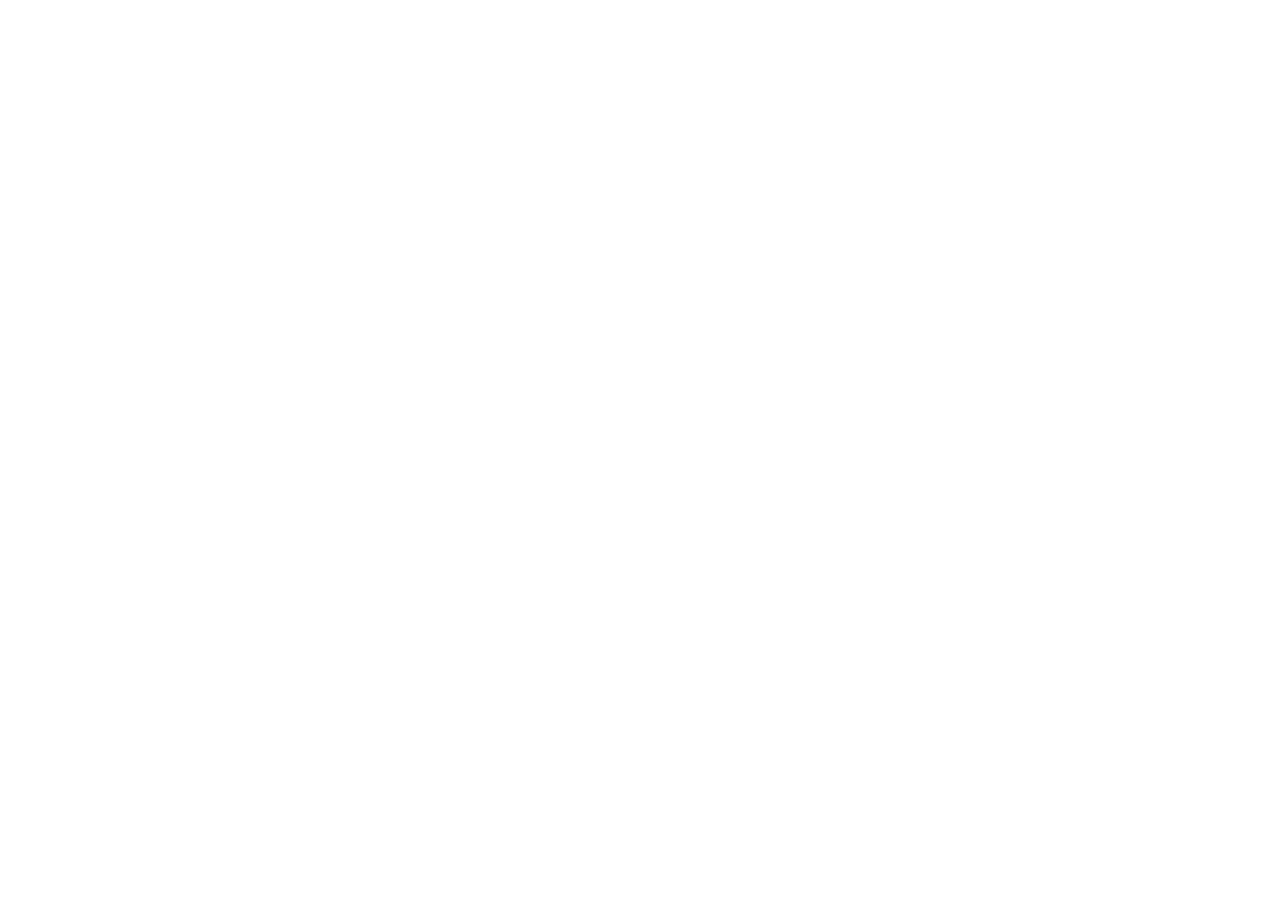
==== index.html @ 8047dcd9 "Create index.html" ====
<!DOCTYPE html>
<html lang="en">
<head>
    <meta charset="UTF-8">
    <meta name="viewport" content="width=device-width, initial-scale=1.0">
    <title>iPhone Milestones</title>
</head>
<body>
    
</body>
</html>
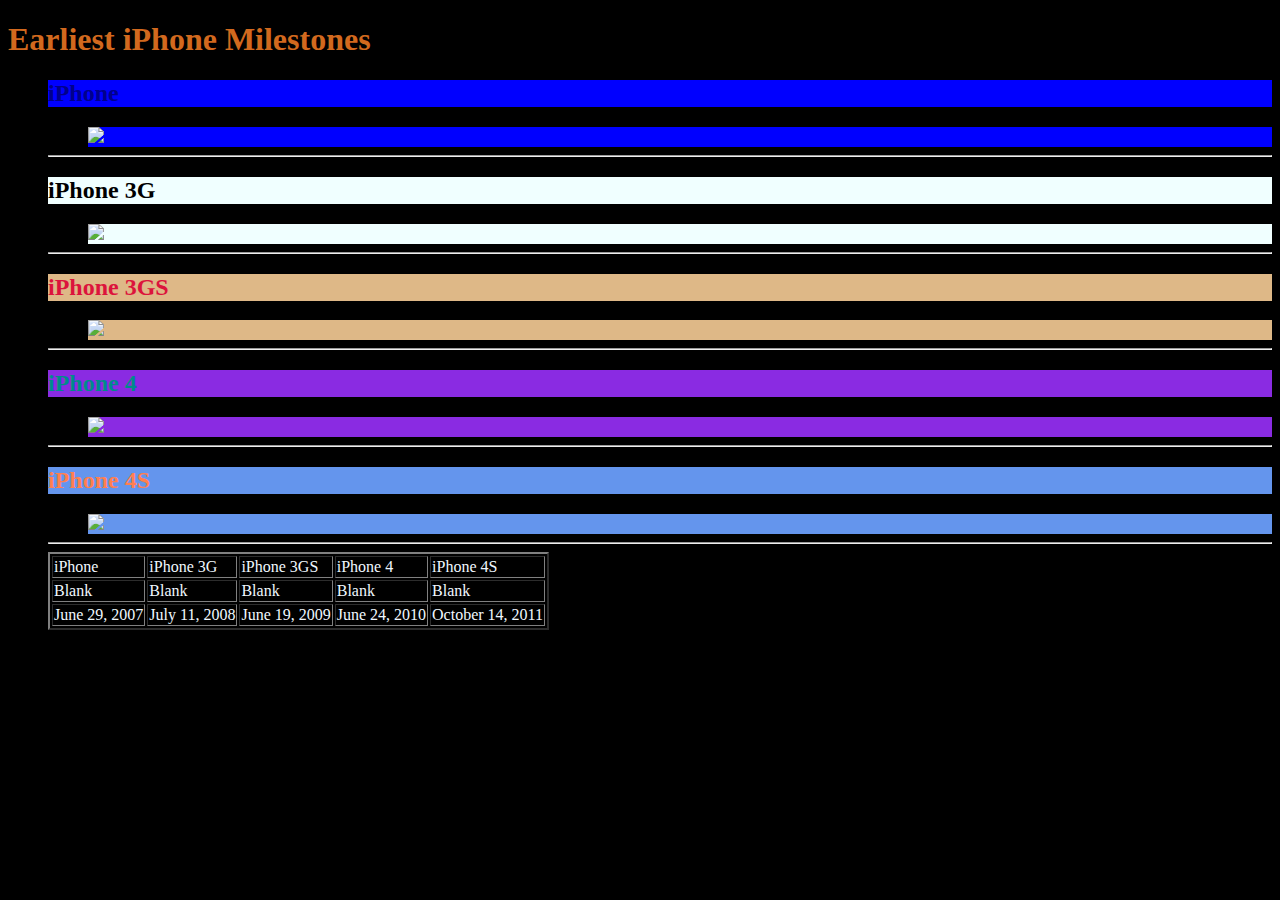
==== commit 3adf1aa4: "Update index.html" ====
--- a/index.html
+++ b/index.html
@@ -5,7 +5,64 @@
     <meta name="viewport" content="width=device-width, initial-scale=1.0">
     <title>iPhone Milestones</title>
 </head>
-<body>
-    
+<body style="background-color: black;">
+<h1 style="color:chocolate;">Earliest iPhone Milestones</h1>
+<ul><li><h2 style="color:darkblue; background-color: blue;">iPhone</h2>
+    <ul>
+        <li style="background-color: blue"><a href="https://www.iphonelife.com/content/evolution-iphone-every-model-2007-2016"><img  src="https://www.iphonelife.com/sites/iphonelife.com/files/styles/full_width_wide_1x/public/styles/top_image/public/Screen%20Shot%202016-06-23%20at%2010.25.55%20AM.png?itok=4QLMY89B">
+        </a></li>
+</ul>
+<hr>
+
+<li><h2 style="color:black; background-color: azure;">iPhone 3G</h2>
+<ul>
+    <li style= "background-color: azure;"><a href="https://www.iphonelife.com/content/evolution-iphone-every-model-2007-2016"><img src="https://www.iphonelife.com/sites/iphonelife.com/files/styles/full_width_wide_1x/public/styles/top_image/public/Screen%20Shot%202016-06-23%20at%2010.26.21%20AM.png?itok=g5ek4TDZ">
+    </a></li>
+</ul>
+
+<hr>
+<li><h2 style="background-color: burlywood; color:crimson">iPhone 3GS</h2>
+<ul>
+    <li style="background-color: burlywood;"><a href="https://www.iphonelife.com/content/evolution-iphone-every-model-2007-2016"><img src="https://www.iphonelife.com/sites/iphonelife.com/files/styles/full_width_wide_1x/public/styles/top_image/public/Screen%20Shot%202016-06-23%20at%2010.26.46%20AM.png?itok=tc-ivdXB"></a></li>
+</ul></li>
+
+<hr>
+<li><h2 style="background-color: blueviolet; color: darkcyan;">iPhone 4</h2>
+    <ul>
+        <li style="background-color: blueviolet;"><a href="https://www.iphonelife.com/content/evolution-iphone-every-model-2007-2016"><img src=https://www.iphonelife.com/sites/iphonelife.com/files/styles/full_width_wide_1x/public/styles/top_image/public/Screen%20Shot%202016-06-23%20at%2010.27.11%20AM.png?itok=4qh68XZ5"></a></li>
+    </ul>
+<hr>
+<li><h2 style="background-color: cornflowerblue; color:coral">iPhone 4S</h2>
+    <ul>
+        <li style="background-color: cornflowerblue;"><a href="https://www.iphonelife.com/content/evolution-iphone-every-model-2007-2016"><img src="https://www.iphonelife.com/sites/iphonelife.com/files/styles/full_width_wide_1x/public/styles/top_image/public/Screen%20Shot%202016-06-23%20at%2010.27.34%20AM.png?itok=uGFaHBJn">
+        </a></li>
+    </ul>
+<hr>
+
+    <table border="2">
+        <tr style="color:aliceblue">
+            <td>iPhone</td>
+            <td>iPhone 3G</td>
+            <td>iPhone 3GS</td>
+            <td>iPhone 4</td>
+            <td>iPhone 4S</td>
+        </tr>
+        <tr style="color:aliceblue">
+            <td>Blank</td>
+            <td>Blank</td>
+            <td>Blank</td>
+            <td>Blank</td>
+            <td>Blank</td>
+        </tr>
+        <tr style="color:aliceblue">
+            <td>June 29, 2007</td>
+            <td>July 11, 2008</td> 
+            <td>June 19, 2009</td>
+            <td>June 24, 2010</td>
+            <td>October 14, 2011</td>
+        </tr>
+    </table>
 </body>
+
+
 </html>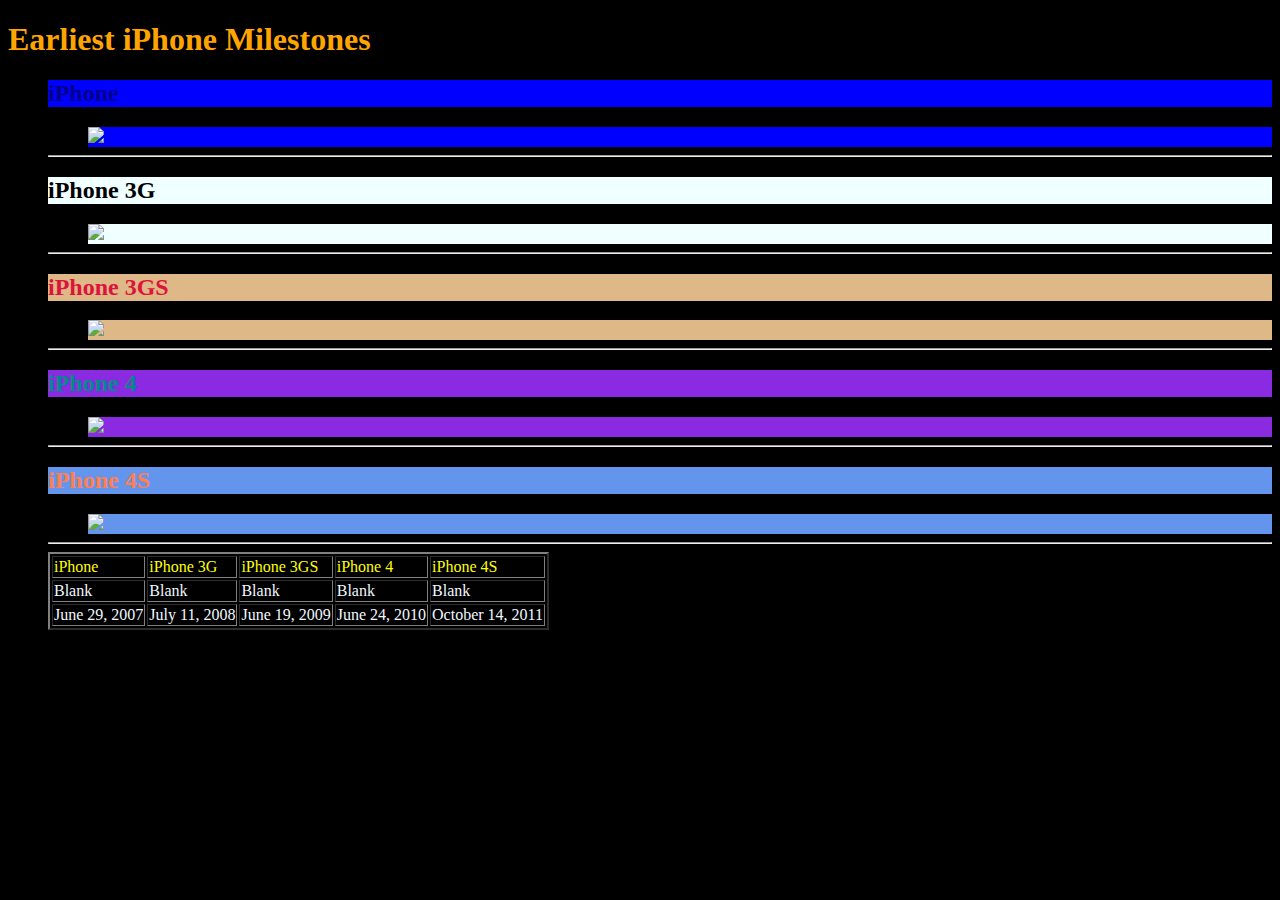
==== commit 8102dfb9: "Update index.html" ====
--- a/index.html
+++ b/index.html
@@ -4,32 +4,55 @@
     <meta charset="UTF-8">
     <meta name="viewport" content="width=device-width, initial-scale=1.0">
     <title>iPhone Milestones</title>
+    <style>
+        .first {
+            background-color: black;
+            }
+            .second {
+                background-color: blue;
+            }
+            .third {
+                background-color: azure;
+            }
+            .fourth{
+                background-color: burlywood;
+            }
+            .fifth {
+                background-color: blueviolet;
+            }
+            h1 {
+                color:orange;
+            }
+            #table {
+                color:yellow;
+            }
+    </style>
 </head>
-<body style="background-color: black;">
-<h1 style="color:chocolate;">Earliest iPhone Milestones</h1>
-<ul><li><h2 style="color:darkblue; background-color: blue;">iPhone</h2>
+<body class="first">
+<h1>Earliest iPhone Milestones</h1>
+<ul><li><h2 style="color:darkblue;" class="second">iPhone</h2>
     <ul>
-        <li style="background-color: blue"><a href="https://www.iphonelife.com/content/evolution-iphone-every-model-2007-2016"><img  src="https://www.iphonelife.com/sites/iphonelife.com/files/styles/full_width_wide_1x/public/styles/top_image/public/Screen%20Shot%202016-06-23%20at%2010.25.55%20AM.png?itok=4QLMY89B">
+        <li class="second"><a href="https://www.iphonelife.com/content/evolution-iphone-every-model-2007-2016"><img  src="https://www.iphonelife.com/sites/iphonelife.com/files/styles/full_width_wide_1x/public/styles/top_image/public/Screen%20Shot%202016-06-23%20at%2010.25.55%20AM.png?itok=4QLMY89B">
         </a></li>
 </ul>
 <hr>
 
-<li><h2 style="color:black; background-color: azure;">iPhone 3G</h2>
+<li><h2 style="color:black;" class="third">iPhone 3G</h2>
 <ul>
-    <li style= "background-color: azure;"><a href="https://www.iphonelife.com/content/evolution-iphone-every-model-2007-2016"><img src="https://www.iphonelife.com/sites/iphonelife.com/files/styles/full_width_wide_1x/public/styles/top_image/public/Screen%20Shot%202016-06-23%20at%2010.26.21%20AM.png?itok=g5ek4TDZ">
+    <li class="third"><a href="https://www.iphonelife.com/content/evolution-iphone-every-model-2007-2016"><img src="https://www.iphonelife.com/sites/iphonelife.com/files/styles/full_width_wide_1x/public/styles/top_image/public/Screen%20Shot%202016-06-23%20at%2010.26.21%20AM.png?itok=g5ek4TDZ">
     </a></li>
 </ul>
 
 <hr>
-<li><h2 style="background-color: burlywood; color:crimson">iPhone 3GS</h2>
+<li><h2 style="color:crimson" class="fourth">iPhone 3GS</h2>
 <ul>
-    <li style="background-color: burlywood;"><a href="https://www.iphonelife.com/content/evolution-iphone-every-model-2007-2016"><img src="https://www.iphonelife.com/sites/iphonelife.com/files/styles/full_width_wide_1x/public/styles/top_image/public/Screen%20Shot%202016-06-23%20at%2010.26.46%20AM.png?itok=tc-ivdXB"></a></li>
+    <li class="fourth"><a href="https://www.iphonelife.com/content/evolution-iphone-every-model-2007-2016"><img src="https://www.iphonelife.com/sites/iphonelife.com/files/styles/full_width_wide_1x/public/styles/top_image/public/Screen%20Shot%202016-06-23%20at%2010.26.46%20AM.png?itok=tc-ivdXB"></a></li>
 </ul></li>
 
 <hr>
-<li><h2 style="background-color: blueviolet; color: darkcyan;">iPhone 4</h2>
+<li><h2 style="color: darkcyan;" class="fifth">iPhone 4</h2>
     <ul>
-        <li style="background-color: blueviolet;"><a href="https://www.iphonelife.com/content/evolution-iphone-every-model-2007-2016"><img src=https://www.iphonelife.com/sites/iphonelife.com/files/styles/full_width_wide_1x/public/styles/top_image/public/Screen%20Shot%202016-06-23%20at%2010.27.11%20AM.png?itok=4qh68XZ5"></a></li>
+        <li class="fifth"><a href="https://www.iphonelife.com/content/evolution-iphone-every-model-2007-2016"><img src=https://www.iphonelife.com/sites/iphonelife.com/files/styles/full_width_wide_1x/public/styles/top_image/public/Screen%20Shot%202016-06-23%20at%2010.27.11%20AM.png?itok=4qh68XZ5"></a></li>
     </ul>
 <hr>
 <li><h2 style="background-color: cornflowerblue; color:coral">iPhone 4S</h2>
@@ -40,7 +63,7 @@
 <hr>
 
     <table border="2">
-        <tr style="color:aliceblue">
+        <tr id="table">
             <td>iPhone</td>
             <td>iPhone 3G</td>
             <td>iPhone 3GS</td>
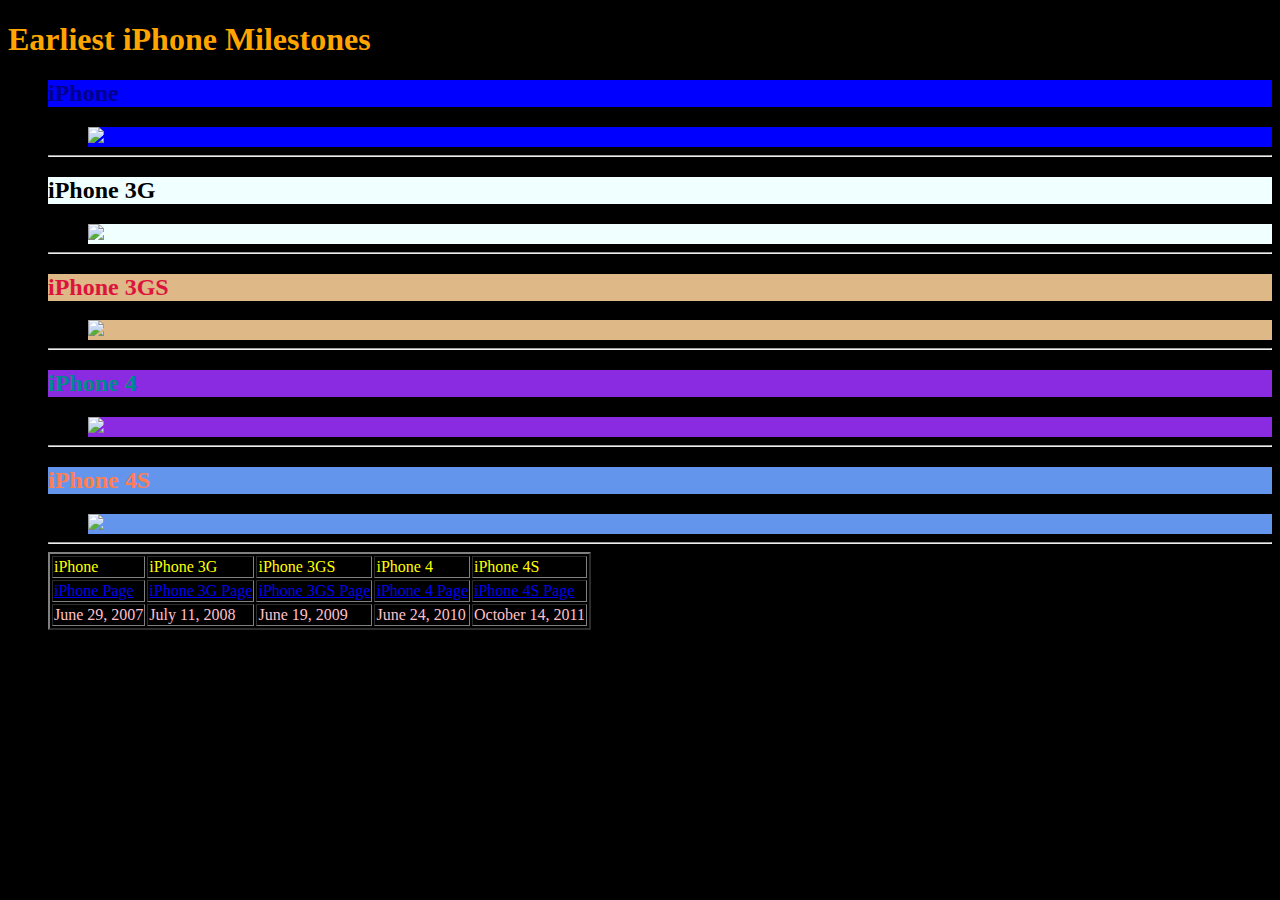
==== commit 161d8345: "iphonese ewerf" ====
--- a/index.html
+++ b/index.html
@@ -4,29 +4,7 @@
     <meta charset="UTF-8">
     <meta name="viewport" content="width=device-width, initial-scale=1.0">
     <title>iPhone Milestones</title>
-    <style>
-        .first {
-            background-color: black;
-            }
-            .second {
-                background-color: blue;
-            }
-            .third {
-                background-color: azure;
-            }
-            .fourth{
-                background-color: burlywood;
-            }
-            .fifth {
-                background-color: blueviolet;
-            }
-            h1 {
-                color:orange;
-            }
-            #table {
-                color:yellow;
-            }
-    </style>
+    <link rel="stylesheet" type="text/css" href="style.css">
 </head>
 <body class="first">
 <h1>Earliest iPhone Milestones</h1>
@@ -57,7 +35,7 @@
 <hr>
 <li><h2 style="background-color: cornflowerblue; color:coral">iPhone 4S</h2>
     <ul>
-        <li style="background-color: cornflowerblue;"><a href="https://www.iphonelife.com/content/evolution-iphone-every-model-2007-2016"><img src="https://www.iphonelife.com/sites/iphonelife.com/files/styles/full_width_wide_1x/public/styles/top_image/public/Screen%20Shot%202016-06-23%20at%2010.27.34%20AM.png?itok=uGFaHBJn">
+        <li class="sixth"><a href="https://www.iphonelife.com/content/evolution-iphone-every-model-2007-2016"><img src="https://www.iphonelife.com/sites/iphonelife.com/files/styles/full_width_wide_1x/public/styles/top_image/public/Screen%20Shot%202016-06-23%20at%2010.27.34%20AM.png?itok=uGFaHBJn">
         </a></li>
     </ul>
 <hr>
@@ -70,14 +48,14 @@
             <td>iPhone 4</td>
             <td>iPhone 4S</td>
         </tr>
-        <tr style="color:aliceblue">
-            <td>Blank</td>
-            <td>Blank</td>
-            <td>Blank</td>
-            <td>Blank</td>
-            <td>Blank</td>
+        <tr style="color:aliceblue" >
+            <td><a href="iphone.html">iPhone Page </a></td>
+            <td><a href="iphone3g.html">iPhone 3G Page </a></td>
+            <td><a href="iphone3gs.html">iPhone 3GS Page </a></td>
+            <td><a href="iphone4.html">iPhone 4 Page </a></td>
+            <td><a href="iphone4s.html">iPhone 4S Page </a></td>
         </tr>
-        <tr style="color:aliceblue">
+        <tr style="color:pink">
             <td>June 29, 2007</td>
             <td>July 11, 2008</td> 
             <td>June 19, 2009</td>
--- a/style.css
+++ b/style.css
@@ -0,0 +1,39 @@
+.first {
+    background-color: black;
+    }
+.second {
+        background-color: blue;
+    }
+.third {
+        background-color: azure;
+    }
+.fourth{
+        background-color: burlywood;
+    }
+.fifth {
+        background-color: blueviolet;
+    }
+.sixth {
+    background-color:cornflowerblue;
+}
+h1 {
+        color:orange;
+    }
+#table {
+        color:yellow;
+    }
+ .header {
+    color:red;
+    font-size:40px;
+    font-family:fantasy;
+    text-align: center;
+ }
+ .header:hover {
+    color:skyblue;
+ }
+ .main {
+    text-align: center;
+    font-size:35px;
+}
+background-color:black;
+ 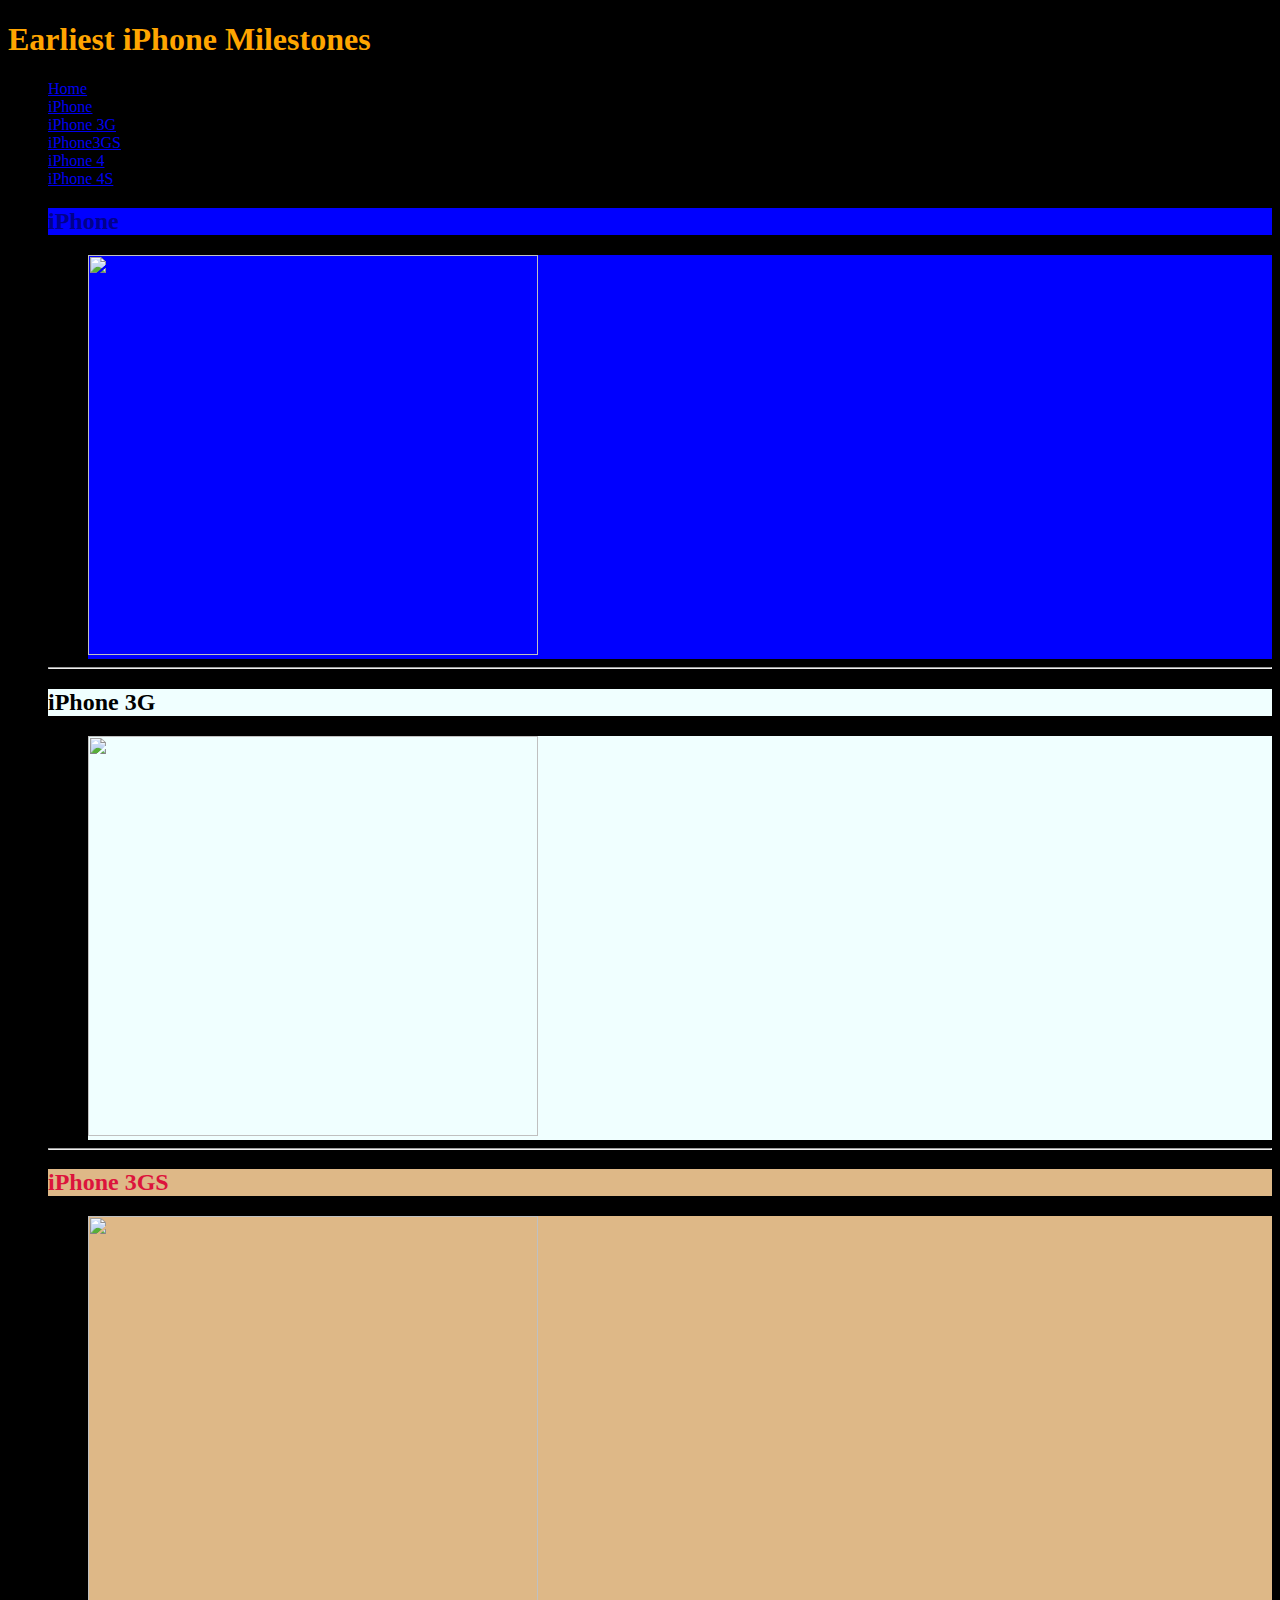
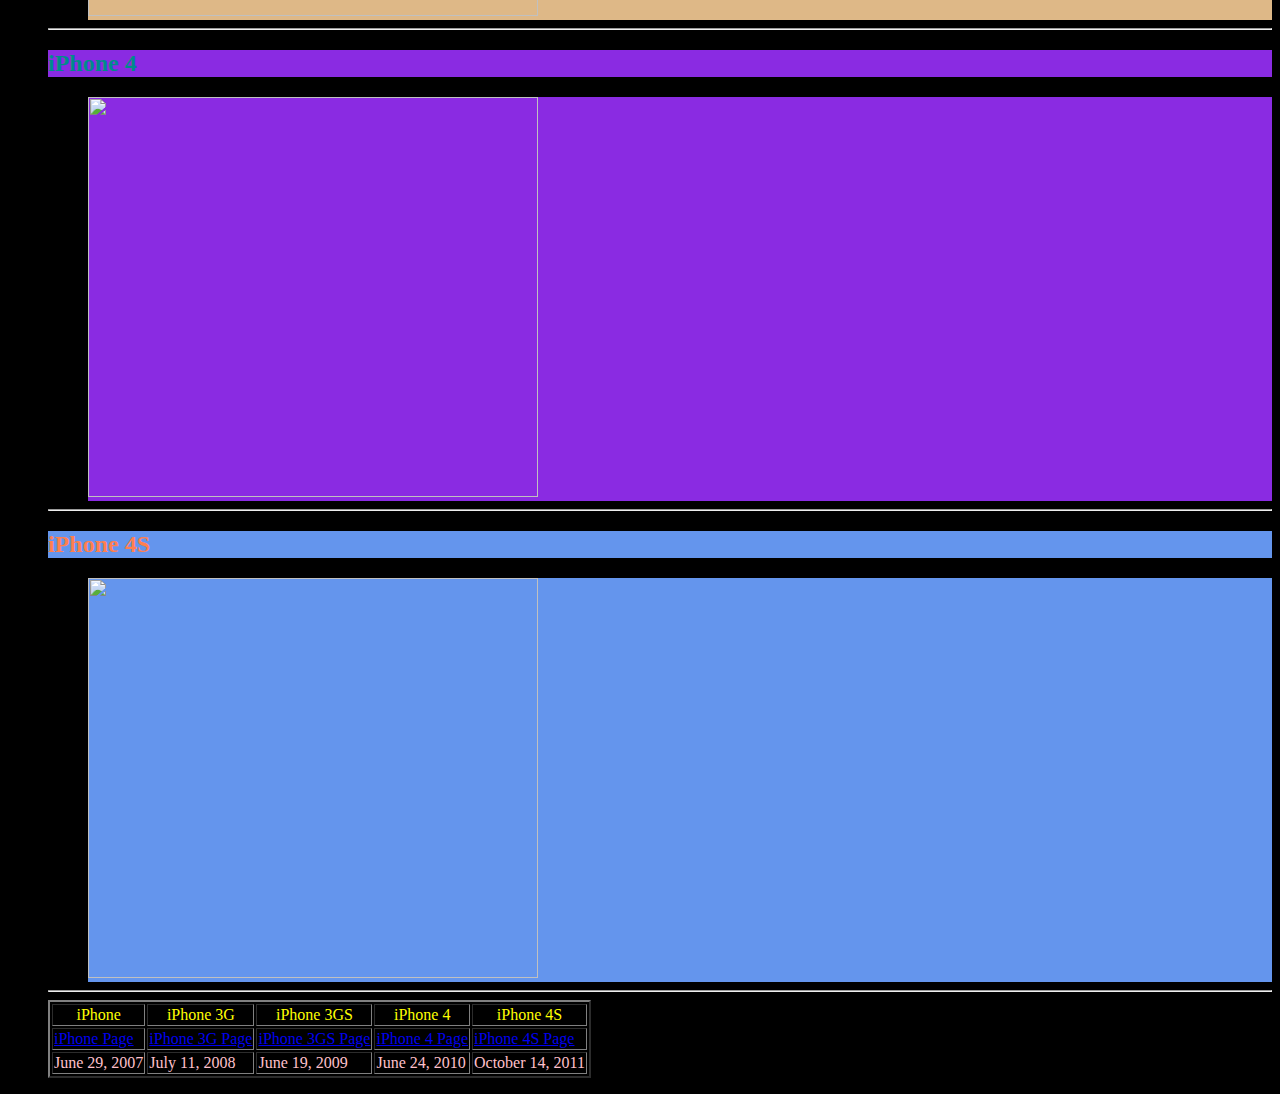
==== commit f623b5ba: "334e tt" ====
--- a/index.html
+++ b/index.html
@@ -1,13 +1,30 @@
-<!DOCTYPE html>
+<!doctype html>
 <html lang="en">
-<head>
-    <meta charset="UTF-8">
-    <meta name="viewport" content="width=device-width, initial-scale=1.0">
+  <head> 
+   <meta charset="utf-8">
+    <meta name="viewport" content="width=device-width, initial-scale=1">
     <title>iPhone Milestones</title>
-    <link rel="stylesheet" type="text/css" href="style.css">
-</head>
-<body class="first">
-<h1>Earliest iPhone Milestones</h1>
+    <link href="https://cdn.jsdelivr.net/npm/bootstrap@5.3.2/dist/css/bootstrap.min.css" rel="stylesheet" integrity="sha384-T3c6CoIi6uLrA9TneNEoa7RxnatzjcDSCmG1MXxSR1GAsXEV/Dwwykc2MPK8M2HN" crossorigin="anonymous">
+   <link rel="stylesheet" type="text/css" href="style.css" >    
+</head> 
+    <body> 
+    <h1>Earliest iPhone Milestones</h1>   
+    <script src="https://cdn.jsdelivr.net/npm/bootstrap@5.3.2/dist/js/bootstrap.bundle.min.js" integrity="sha384-C6RzsynM9kWDrMNeT87bh95OGNyZPhcTNXj1NW7RuBCsyN/o0jlpcV8Qyq46cDfL" crossorigin="anonymous"></script> 
+   </body>
+    </html>
+    <div class="container">
+        <nav class="nav">
+            <ul class="nav nav-tabs">
+                <li class="nav-item"><a class="nav-link active" href="index.html">Home</a></li>
+                <li class="nav-item"><a class="nav-link" href="iphone.html">iPhone</a></li>
+                <li class="nav-item"><a class="nav-link" href="iphone3g.html">iPhone 3G</a></li>
+                <li class="nav-item"><a class="nav-link" href="iphone3gs.html">iPhone3GS</a></li>
+                <li class="nav-item"><a class="nav-link" href="iphone4.html">iPhone 4</a></li>
+                <li class="nav-item"><a class="nav-link" href="iphone4s.html">iPhone 4S</a></li>
+            </ul> 
+        </nav>
+                    </div>
+     <body class="first">
 <ul><li><h2 style="color:darkblue;" class="second">iPhone</h2>
     <ul>
         <li class="second"><a href="https://www.iphonelife.com/content/evolution-iphone-every-model-2007-2016"><img  src="https://www.iphonelife.com/sites/iphonelife.com/files/styles/full_width_wide_1x/public/styles/top_image/public/Screen%20Shot%202016-06-23%20at%2010.25.55%20AM.png?itok=4QLMY89B">
--- a/style.css
+++ b/style.css
@@ -21,6 +21,7 @@
     }
 #table {
         color:yellow;
+        text-align: center;
     }
  .header {
     color:red;
@@ -35,5 +36,10 @@
     text-align: center;
     font-size:35px;
 }
-background-color:black;
- +img {
+    width: 450px;
+    height: 400px
+}
+ .footer {
+    text-align: center;
+ }
